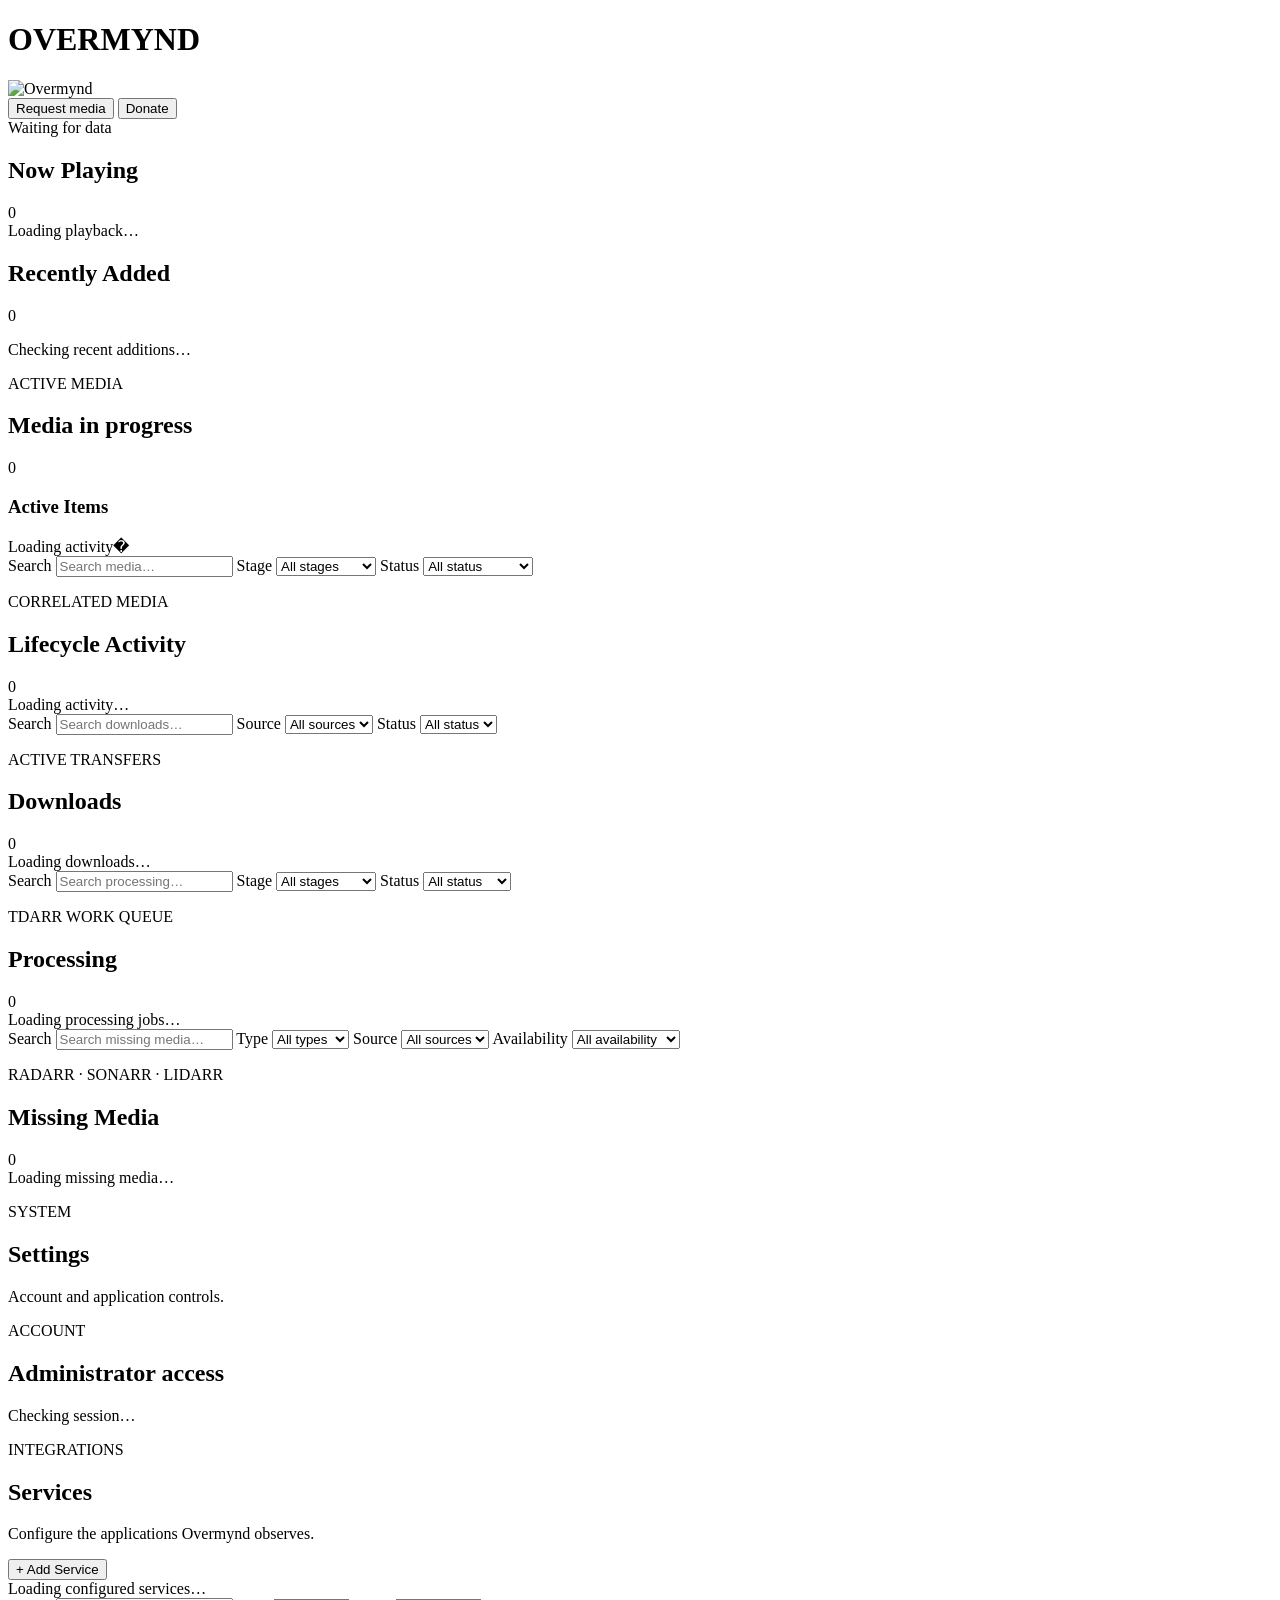
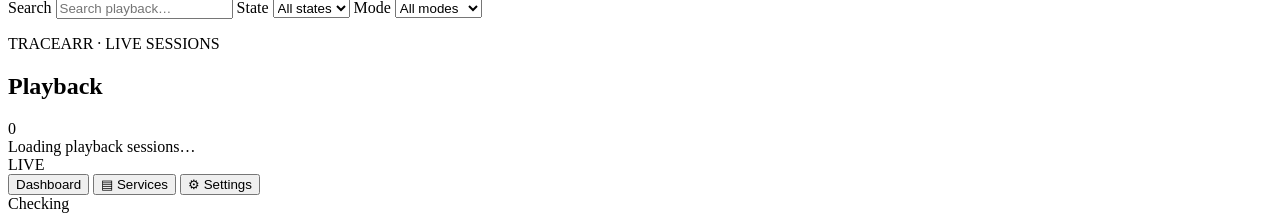
==== web/index.html @ 31358080 "Move live status to the lower-left footer" ====
<!doctype html>
<html lang="en">
<head>
  <meta charset="utf-8">
  <meta name="viewport" content="width=device-width,initial-scale=1">
  <meta name="theme-color" content="#090b10">
  <title>Overmynd</title>
  <link rel="stylesheet" href="/css/app.css">
  <link rel="stylesheet" href="/css/terminal.css">
</head>
<body>
  <div class="app-shell">


    <main class="main">
      <header class="topbar dashboard-topbar" id="pageHeader">
        <div class="topbar-heading">
        <h1 id="pageTitle" hidden>Dashboard</h1></div><div class="dashboard-brand" id="dashboardBrand"><h1>OVERMYND</h1><img src="/overmynd-icon.svg" alt="Overmynd" width="88" height="88"></div>

        <div class="topbar-meta"><nav class="header-actions" aria-label="Media and access"><button id="requestAccessButton" class="service-secondary-button" type="button" hidden>Request access</button><button id="openMediaRequest" type="button" class="service-secondary-button">Request media</button>
          <button id="openDonate" type="button" class="service-secondary-button" popovertarget="donatePopover">Donate</button>
          </nav><div class="header-status"><div id="storageSummary" class="storage-summary" aria-label="Library sizes and remaining storage" hidden></div>
          <span id="lastUpdated">Waiting for data</span>

        </div></div>
      </header>

      <div class="view active" id="dashboardView">


        <section class="dashboard-grid">
          <article class="panel playback-panel">
            <div class="panel-header">
              <div>

                <h2>Now Playing</h2>
              </div>
              <span class="panel-count" id="playbackCount">0</span>
            </div>

            <div class="playback-list" id="playbackList">
              <div class="empty-state">Loading playback…</div>
            </div>
          </article>
          <section class="panel" aria-labelledby="recentlyAddedHeading">
            <div class="panel-header"><h2 id="recentlyAddedHeading">Recently Added</h2><span id="recentlyAddedCount" class="panel-count">0</span></div>
            <p id="recentlyAddedStatus" class="request-message" role="status"></p>
            <div id="recentlyAddedList" class="pipeline-list pipeline-cards"><div class="empty-state">Checking recent additions…</div></div>
          </section>

          <article class="panel pipeline-panel">
            <div class="panel-header">
              <div>
                <p class="panel-kicker">ACTIVE MEDIA</p>
                <h2>Media in progress</h2>
              </div>
              <span class="panel-count" id="pipelineCount">0</span>
            </div>

            <div class="progress-columns" id="progressColumns">
              <section class="series-overview" id="seriesOverview" hidden aria-labelledby="seriesOverviewHeading"><h3 id="seriesOverviewHeading">Series Overview</h3><div id="seriesOverviewList"></div></section>
              <section class="active-items" aria-labelledby="activeItemsHeading"><h3 id="activeItemsHeading">Active Items</h3><div class="pipeline-list pipeline-cards" id="pipelineList"><div class="empty-state">Loading activity�</div></div></section>
            </div>
          </article>







        </section>
      </div>

      <div class="view" id="activityView">
        <section class="activity-toolbar" aria-label="Activity filters">
          <label class="activity-search">
            <span>Search</span>
            <input
              id="activitySearch"
              type="search"
              placeholder="Search media…"
              autocomplete="off"
            >
          </label>

          <label class="activity-filter">
            <span>Stage</span>
            <select id="activityStage">
              <option value="">All stages</option>
              <option value="requested">Requested</option>
              <option value="wanted">Wanted</option>
              <option value="downloading">Downloading</option>
              <option value="downloaded">Downloaded</option>
              <option value="processing">Processing</option>
              <option value="importing">Importing</option>
              <option value="available">Available</option>
              <option value="playing">Playing</option>
            </select>
          </label>

          <label class="activity-filter">
            <span>Status</span>
            <select id="activityProblem">
              <option value="">All status</option>
              <option value="healthy">No problems</option>
              <option value="problem">Has problem</option>
              <option value="missing">Missing</option>
              <option value="stalled">Stalled</option>
              <option value="failed">Failed</option>
              <option value="held">Held</option>
              <option value="import_blocked">Import blocked</option>
            </select>
          </label>
        </section>

        <section class="panel activity-panel">
          <div class="panel-header">
            <div>
              <p class="panel-kicker">CORRELATED MEDIA</p>
              <h2>Lifecycle Activity</h2>
            </div>
            <span class="panel-count" id="activityCount">0</span>
          </div>

          <div class="activity-list" id="activityList">
            <div class="empty-state">Loading activity…</div>
          </div>
        </section>
      </div>

      <div class="view" id="downloadsView">
        <section class="activity-toolbar" aria-label="Download filters">
          <label class="activity-search">
            <span>Search</span>
            <input id="downloadSearch" type="search" placeholder="Search downloads…" autocomplete="off">
          </label>

          <label class="activity-filter">
            <span>Source</span>
            <select id="downloadSource">
              <option value="">All sources</option>
              <option value="radarr">Radarr</option>
              <option value="sonarr">Sonarr</option>
              <option value="lidarr">Lidarr</option>
              <option value="qbittorrent">qBittorrent</option>
              <option value="nzbget">NZBGet</option>
            </select>
          </label>

          <label class="activity-filter">
            <span>Status</span>
            <select id="downloadStatus">
              <option value="">All status</option>
            </select>
          </label>
        </section>

        <section class="panel activity-panel">
          <div class="panel-header">
            <div>
              <p class="panel-kicker">ACTIVE TRANSFERS</p>
              <h2>Downloads</h2>
            </div>
            <span class="panel-count" id="downloadCount">0</span>
          </div>

          <div class="download-errors" id="downloadErrors"></div>

          <div class="activity-list" id="downloadList">
            <div class="empty-state">Loading downloads…</div>
          </div>
        </section>
      </div>
      <div class="view" id="processingView">
        <section class="activity-toolbar" aria-label="Processing filters">
          <label class="activity-search">
            <span>Search</span>
            <input id="processingSearch" type="search" placeholder="Search processing…" autocomplete="off">
          </label>

          <label class="activity-filter">
            <span>Stage</span>
            <select id="processingStage">
              <option value="">All stages</option>
              <option value="health_check">Health check</option>
              <option value="transcode">Transcode</option>
              <option value="held">Held</option>
            </select>
          </label>

          <label class="activity-filter">
            <span>Status</span>
            <select id="processingState">
              <option value="">All status</option>
              <option value="queued">Queued</option>
              <option value="processing">Processing</option>
              <option value="held">Held</option>
              <option value="problem">Problem</option>
            </select>
          </label>
        </section>

        <section class="panel activity-panel">
          <div class="panel-header">
            <div>
              <p class="panel-kicker">TDARR WORK QUEUE</p>
              <h2>Processing</h2>
            </div>
            <span class="panel-count" id="processingCount">0</span>
          </div>

          <div class="download-errors" id="processingErrors"></div>

          <div class="activity-list" id="processingList">
            <div class="empty-state">Loading processing jobs…</div>
          </div>
        </section>
      </div>

      <div class="view" id="missingView">
        <section class="activity-toolbar" aria-label="Missing media filters">
          <label class="activity-search">
            <span>Search</span>
            <input id="missingSearch" type="search" placeholder="Search missing media…" autocomplete="off">
          </label>

          <label class="activity-filter">
            <span>Type</span>
            <select id="missingKind">
              <option value="">All types</option>
              <option value="movie">Movies</option>
              <option value="episode">Episodes</option>
              <option value="album">Albums</option>
            </select>
          </label>

          <label class="activity-filter">
            <span>Source</span>
            <select id="missingSource">
              <option value="">All sources</option>
              <option value="radarr">Radarr</option>
              <option value="sonarr">Sonarr</option>
              <option value="lidarr">Lidarr</option>
            </select>
          </label>

          <label class="activity-filter">
            <span>Availability</span>
            <select id="missingAvailability">
              <option value="">All availability</option>
              <option value="available">Available now</option>
              <option value="upcoming">Upcoming</option>
              <option value="unknown">Unknown date</option>
            </select>
          </label>
        </section>

        <section class="panel activity-panel">
          <div class="panel-header">
            <div>
              <p class="panel-kicker">RADARR · SONARR · LIDARR</p>
              <h2>Missing Media</h2>
            </div>
            <span class="panel-count" id="missingViewCount">0</span>
          </div>

          <div class="download-errors" id="missingErrors"></div>

          <div class="activity-list" id="missingList">
            <div class="empty-state">Loading missing media…</div>
          </div>
        </section>
      </div>

      <div class="view" id="settingsView">
        <section class="services-heading">
          <div>
            <p class="panel-kicker">SYSTEM</p>
            <h2>Settings</h2>
            <p class="services-description">Account and application controls.</p>
          </div>
        </section>

        <section class="panel settings-panel">
          <div class="panel-header">
            <div>
              <p class="panel-kicker">ACCOUNT</p>
              <h2>Administrator access</h2>
            </div>
          </div>
          <div class="settings-content">
            <p class="settings-user" id="settingsUsername">Checking session…</p>
            <button class="service-secondary-button" id="logoutButton" type="button" hidden>Log Out</button>
          </div>
          <form id="authForm" class="auth-form" hidden>
            <label class="service-form-field"><span>Username</span><input id="authUsername" autocomplete="username" required minlength="3" maxlength="64"></label>
            <label class="service-form-field"><span>Password</span><input id="authPassword" type="password" autocomplete="current-password" required maxlength="1024"></label>
            <p class="service-field-help">First-time setup requires a password of at least 12 characters.</p>
            <button id="authSubmit" class="service-primary-button" type="submit">Sign in</button>
          </form>
          <p id="authMessage" class="auth-message" role="status" aria-live="polite"></p>
        </section>
        <section class="panel settings-panel request-settings" id="requestSettingsPanel" hidden>
          <div class="panel-header"><div><h2>Public media requests</h2></div></div>
          <form id="requestSettingsForm" class="auth-form">
            <label class="service-enabled-field"><input type="checkbox" id="requestsEnabled"><span>Allow requests without signing in</span></label>
            <label class="service-form-field"><span>Seerr integration</span><select id="requestServiceID" required></select></label>
            <label class="service-form-field"><span>Seerr user ID</span><input id="requestUserID" type="number" min="1" step="1" required></label>
            <p class="service-field-help">Use the numeric ID from the chosen user's Seerr profile URL. Every public request uses this account. Manage its request permissions, quotas, and automatic approval in Seerr.</p>
            <button class="service-primary-button" id="requestSettingsSave" type="submit">Save request settings</button>
            <p id="requestSettingsMessage" role="status" aria-live="polite"></p>
          </form>
        </section>
        <section class="panel settings-panel" id="accessAdminPanel" hidden>
          <div class="panel-header"><h2>Server access requests</h2></div>
          <div class="access-admin-content">
            <p>Approve new Emby users here. Requests never create an account until you approve them.</p>
            <details><summary>Access and email settings</summary>
              <p>Create a disabled, non-administrator template user in Emby with the library permissions new users should inherit. Copy its user ID from the Emby user page URL. Keep that template disabled.</p>
              <form id="accessSettingsForm" class="access-settings-grid">
                <label class="service-enabled-field"><input name="enabled" type="checkbox"><span>Enable public access requests</span></label>
<label class="service-form-field"><span>Public Overmynd URL</span><input name="public_url" type="url" placeholder="https://overmynd.example.com" autocomplete="off"></label>
<label class="service-form-field"><span>Emby server URL</span><input name="emby_url" type="url" placeholder="http://server:8096" autocomplete="off"></label>
<label class="service-form-field"><span>Emby API key</span><input name="emby_key" type="password" placeholder="Leave blank to keep saved key" autocomplete="off"></label>
<label class="service-form-field"><span>Disabled template user ID</span><input name="template_id" type="text" placeholder="Emby user ID" autocomplete="off"></label>
<label class="service-form-field"><span>SMTP hostname</span><input name="smtp_host" type="text" placeholder="From your email provider" autocomplete="off"></label>
<label class="service-form-field"><span>SMTP port</span><input name="smtp_port" type="number" placeholder="465" autocomplete="off" min="1" max="65535"></label>
<label class="service-form-field"><span>SMTP mailbox login</span><input name="smtp_user" type="text" placeholder="Mailbox username" autocomplete="off"></label>
<label class="service-form-field"><span>SMTP mailbox password</span><input name="smtp_password" type="password" placeholder="Leave blank to keep saved password" autocomplete="off"></label>
<label class="service-form-field"><span>Sender email / alias</span><input name="from" type="email" placeholder="" autocomplete="off"></label>
<label class="service-form-field"><span>Administrator notification email</span><input name="admin_email" type="email" placeholder="" autocomplete="off"></label>
                <label class="service-form-field"><span>SMTP encryption</span><select name="smtp_security"><option value="tls">TLS (usually port 465)</option><option value="starttls">STARTTLS (usually port 587)</option></select></label>
                <p class="service-field-help">Use the SMTP settings supplied by your provider. An alias can be the sender; use its authorized mailbox login. Public Overmynd URL must use HTTPS for password setup links.</p>
                <div class="access-actions"><button type="submit" class="service-primary-button">Save access settings</button><button id="accessTestEmail" type="button" class="service-secondary-button">Send test email</button></div>
              </form>
            </details>
            <p id="accessAdminMessage" role="status"></p>
            <div class="access-actions"><h3>Approval queue</h3><button id="accessRefresh" type="button" class="service-secondary-button">Refresh requests</button></div>
            <div id="accessQueue"></div>
          </div>
        </section>
      </div>

      <div class="view" id="servicesView">
        <section class="services-heading">
          <div>
            <p class="panel-kicker">INTEGRATIONS</p>
            <h2>Services</h2>
            <p class="services-description">Configure the applications Overmynd observes.</p>
          </div>

          <button class="service-primary-button" id="addServiceButton" type="button">
            + Add Service
          </button>
        </section>

          <article class="panel health-panel" id="serviceHealthPanel" hidden>
            <div class="panel-header">
              <div>
                <p class="panel-kicker">SYSTEM</p>
                <h2>Service Health</h2>
              </div>
              <span class="health-summary" id="serviceHealthSummary">Checking</span>
            </div>

            <div class="service-list" id="serviceList">
              <div class="empty-state">Loading services…</div>
            </div>
          </article>

        <div class="service-management-message" id="serviceManagementMessage"></div>

        <section class="service-management-grid" id="serviceManagementList">
          <div class="panel empty-state">Loading configured services…</div>
        </section>

        <section class="panel service-editor" id="serviceEditor" hidden>
          <div class="panel-header">
            <div>
              <p class="panel-kicker" id="serviceEditorKicker">CONFIGURATION</p>
              <h2 id="serviceEditorTitle">Add Service</h2>
            </div>
            <button class="service-close-button" id="serviceEditorClose" type="button" aria-label="Close service editor">×</button>
          </div>

          <form id="serviceForm">
            <input id="serviceID" type="hidden">

            <div class="service-form-grid">
              <label class="service-form-field">
                <span>Type</span>
                <select id="serviceType" required>
                  <option value="">Select service…</option>
                  <option value="radarr">Radarr</option>
                  <option value="sonarr">Sonarr</option>
                  <option value="lidarr">Lidarr</option>
                  <option value="seerr">Seerr</option>
                  <option value="tdarr">Tdarr</option>
                  <option value="qbittorrent">qBittorrent</option>
                  <option value="nzbget">NZBGet</option>
                  <option value="tracearr">Tracearr</option>
                </select>
              </label>

              <label class="service-form-field">
                <span>Name</span>
                <input id="serviceName" type="text" required placeholder="Service name">
              </label>

              <label class="service-form-field service-form-wide">
                <span>Base URL</span>
                <input id="serviceBaseURL" type="url" required placeholder="http://192.168.1.10:7878" autocomplete="off">
              </label>

              <label class="service-enabled-field">
                <input id="serviceEnabled" type="checkbox" checked>
                <span>Enabled</span>
              </label>
            </div>

            <div class="service-credential-section" id="serviceCredentialSection">
              <div id="serviceAPIKeyFields">
                <label class="service-form-field">
                  <span>API Key / Token</span>
                  <input id="serviceCredential" type="password" autocomplete="new-password">
                </label>
                <p class="service-field-help" id="serviceCredentialHelp"></p>
              </div>

              <div class="service-login-fields" id="serviceLoginFields" hidden>
                <label class="service-form-field">
                  <span>Username</span>
                  <input id="serviceUsername" type="text" autocomplete="off">
                </label>
                <label class="service-form-field">
                  <span>Password</span>
                  <input id="servicePassword" type="password" autocomplete="new-password">
                </label>
                <p class="service-field-help service-form-wide" id="serviceLoginHelp"></p>
              </div>
            </div>

            <div class="service-form-actions">
              <button class="service-secondary-button" id="serviceCancelButton" type="button">Cancel</button>
              <button class="service-primary-button" id="serviceSaveButton" type="submit">Save Service</button>
            </div>
          </form>
        </section>
      </div>

      <div class="view" id="playbackView">
        <section class="activity-toolbar" aria-label="Playback filters">
          <label class="activity-search">
            <span>Search</span>
            <input id="playbackSearch" type="search" placeholder="Search playback…" autocomplete="off">
          </label>

          <label class="activity-filter">
            <span>State</span>
            <select id="playbackState">
              <option value="">All states</option>
              <option value="playing">Playing</option>
              <option value="paused">Paused</option>
            </select>
          </label>

          <label class="activity-filter">
            <span>Mode</span>
            <select id="playbackMode">
              <option value="">All modes</option>
              <option value="direct">Direct Play</option>
              <option value="transcode">Transcode</option>
            </select>
          </label>
        </section>

        <section class="panel activity-panel">
          <div class="panel-header">
            <div>
              <p class="panel-kicker">TRACEARR · LIVE SESSIONS</p>
              <h2>Playback</h2>
            </div>
            <span class="panel-count" id="playbackViewCount">0</span>
          </div>

          <div class="download-errors" id="playbackErrors"></div>

          <div class="playback-view-list" id="playbackViewList">
            <div class="empty-state">Loading playback sessions…</div>
          </div>
        </section>
      </div>

      <footer class="dashboard-footer">          <span class="live-indicator">
            <span class="status-dot"></span>
            LIVE
          </span><nav aria-label="Dashboard and administration">
        <button class="nav-item active" type="button" data-view="dashboard">Dashboard</button>
        <button class="nav-item" type="button" data-view="services"><span aria-hidden="true">&#9636;</span> Services</button>
        <button class="nav-item" type="button" data-view="settings"><span aria-hidden="true">&#9881;</span> Settings</button>
      </nav><span><span class="status-dot" id="sidebarHealthDot"></span> <span id="sidebarHealth">Checking</span></span></footer>
    </main>
  </div>

  <dialog id="mediaRequestDialog" class="request-dialog" aria-labelledby="requestConfirmTitle">
    <h2 id="requestConfirmTitle">Request media</h2>
    <p id="requestConfirmDescription"></p>
    <label id="requestSeasonsLabel" class="service-enabled-field" hidden><input id="requestAllSeasons" type="checkbox"><span>Request all seasons</span></label>
    <p>Seerr will apply the configured request user's approval rules.</p>
    <div class="request-dialog-actions"><button id="requestCancel" class="service-secondary-button" type="button">Cancel</button><button id="requestConfirm" class="service-primary-button" type="button">Send request</button></div>
    <p id="requestConfirmMessage" role="status" aria-live="polite"></p>
  </dialog>
  <dialog id="searchResultsPanel" aria-labelledby="searchResultsHeading"><header><h2 id="searchResultsHeading">Request media</h2><button type="button" id="closeSearchResults" class="service-secondary-button">Close</button></header>          <section class="panel request-panel" aria-labelledby="requestHeading">
            <div class="panel-header"><div><h2 id="requestHeading">Request something to watch</h2></div></div>
            <form id="mediaSearchForm" class="media-search-form">
              <label class="service-form-field"><span>Movie or TV show</span><input id="mediaSearchQuery" type="search" placeholder="Search movies and TV shows…" minlength="2" maxlength="200" required></label>
              <button id="mediaSearchButton" class="service-primary-button" type="submit" disabled>Search</button>
              <button id="mediaSearchClear" class="service-secondary-button" type="button" hidden>Clear</button>
            </form>
            <p id="mediaRequestMessage" class="request-message" role="status" aria-live="polite">Checking request availability…</p>

          </section><div id="mediaSearchResults" class="media-search-results"></div></dialog>
<dialog id="cardDetailsDialog" class="request-dialog card-details-dialog" aria-labelledby="cardDetailsTitle">
    <header><h2 id="cardDetailsTitle">Details</h2><button id="closeCardDetails" type="button" class="service-secondary-button">Close</button></header>
    <div id="cardDetailsContent"></div>
  </dialog>
<div id="donatePopover" popover="auto" aria-labelledby="donateHeading">
    <h2 id="donateHeading">Support XIVIX</h2>
    <p>Thank you for your support.</p>
    <a href="https://paypal.me/z354prance" target="_blank" rel="noopener noreferrer">PayPal <span aria-hidden="true">&#8599;</span></a>
    <a href="https://cash.app/$PayLuffie" target="_blank" rel="noopener noreferrer">Cash App <span aria-hidden="true">&#8599;</span></a>
  </div>
<dialog id="accessRequestDialog" class="request-dialog access-dialog" aria-labelledby="accessRequestTitle">
    <header><h2 id="accessRequestTitle">Request server access</h2><button type="button" class="service-secondary-button" data-close-access>Close</button></header>
    <p>First, <a href="https://emby.media/connect.html" target="_blank" rel="noopener noreferrer">create and verify your Emby Connect account</a>, or use one you already have. Return here with its username. We never ask for your Connect password.</p>
    <form id="accessRequestForm">
      <label class="service-form-field"><span>Your name</span><input name="name" autocomplete="name" required maxlength="100"></label>
      <label class="service-form-field"><span>Email for updates</span><input name="email" type="email" autocomplete="email" required maxlength="254"></label>
      <label class="service-form-field"><span>Preferred server username</span><input name="username" autocomplete="off" required minlength="3" maxlength="64" pattern="[a-zA-Z0-9][a-zA-Z0-9_.\-]{2,63}" title="3-64 letters, numbers, dots, underscores, or dashes"></label>
      <label class="service-form-field"><span>Emby Connect username</span><input name="connect_username" autocomplete="off" required maxlength="100"></label>
      <p class="service-field-help">Your request is held for approval. If approved, we will email a link to finish setting up your server account.</p>
      <button class="service-primary-button" type="submit">Submit for approval</button>
    </form>
    <p id="accessRequestMessage" role="status"></p>
  </dialog>
  <dialog id="accessSetupDialog" class="request-dialog access-dialog" aria-labelledby="accessSetupTitle">
    <header><h2 id="accessSetupTitle">Finish your Emby setup</h2><button type="button" class="service-secondary-button" data-close-access>Close</button></header>
    <p>Confirm any Emby Connect linking email first. Choose a separate password for your local server account below.</p>
    <form id="accessSetupForm">
      <label class="service-form-field"><span>New server password</span><input name="password" type="password" autocomplete="new-password" required minlength="12" maxlength="256"></label>
      <label class="service-form-field"><span>Confirm password</span><input name="confirm" type="password" autocomplete="new-password" required minlength="12" maxlength="256"></label>
      <button class="service-primary-button" type="submit">Finish setup</button>
    </form>
    <p id="accessSetupMessage" role="status"></p>
  </dialog>
<script src="/js/app.js"></script>
<script src="/js/access.js"></script>
<script src="/js/storage.js"></script>

</body>
</html>
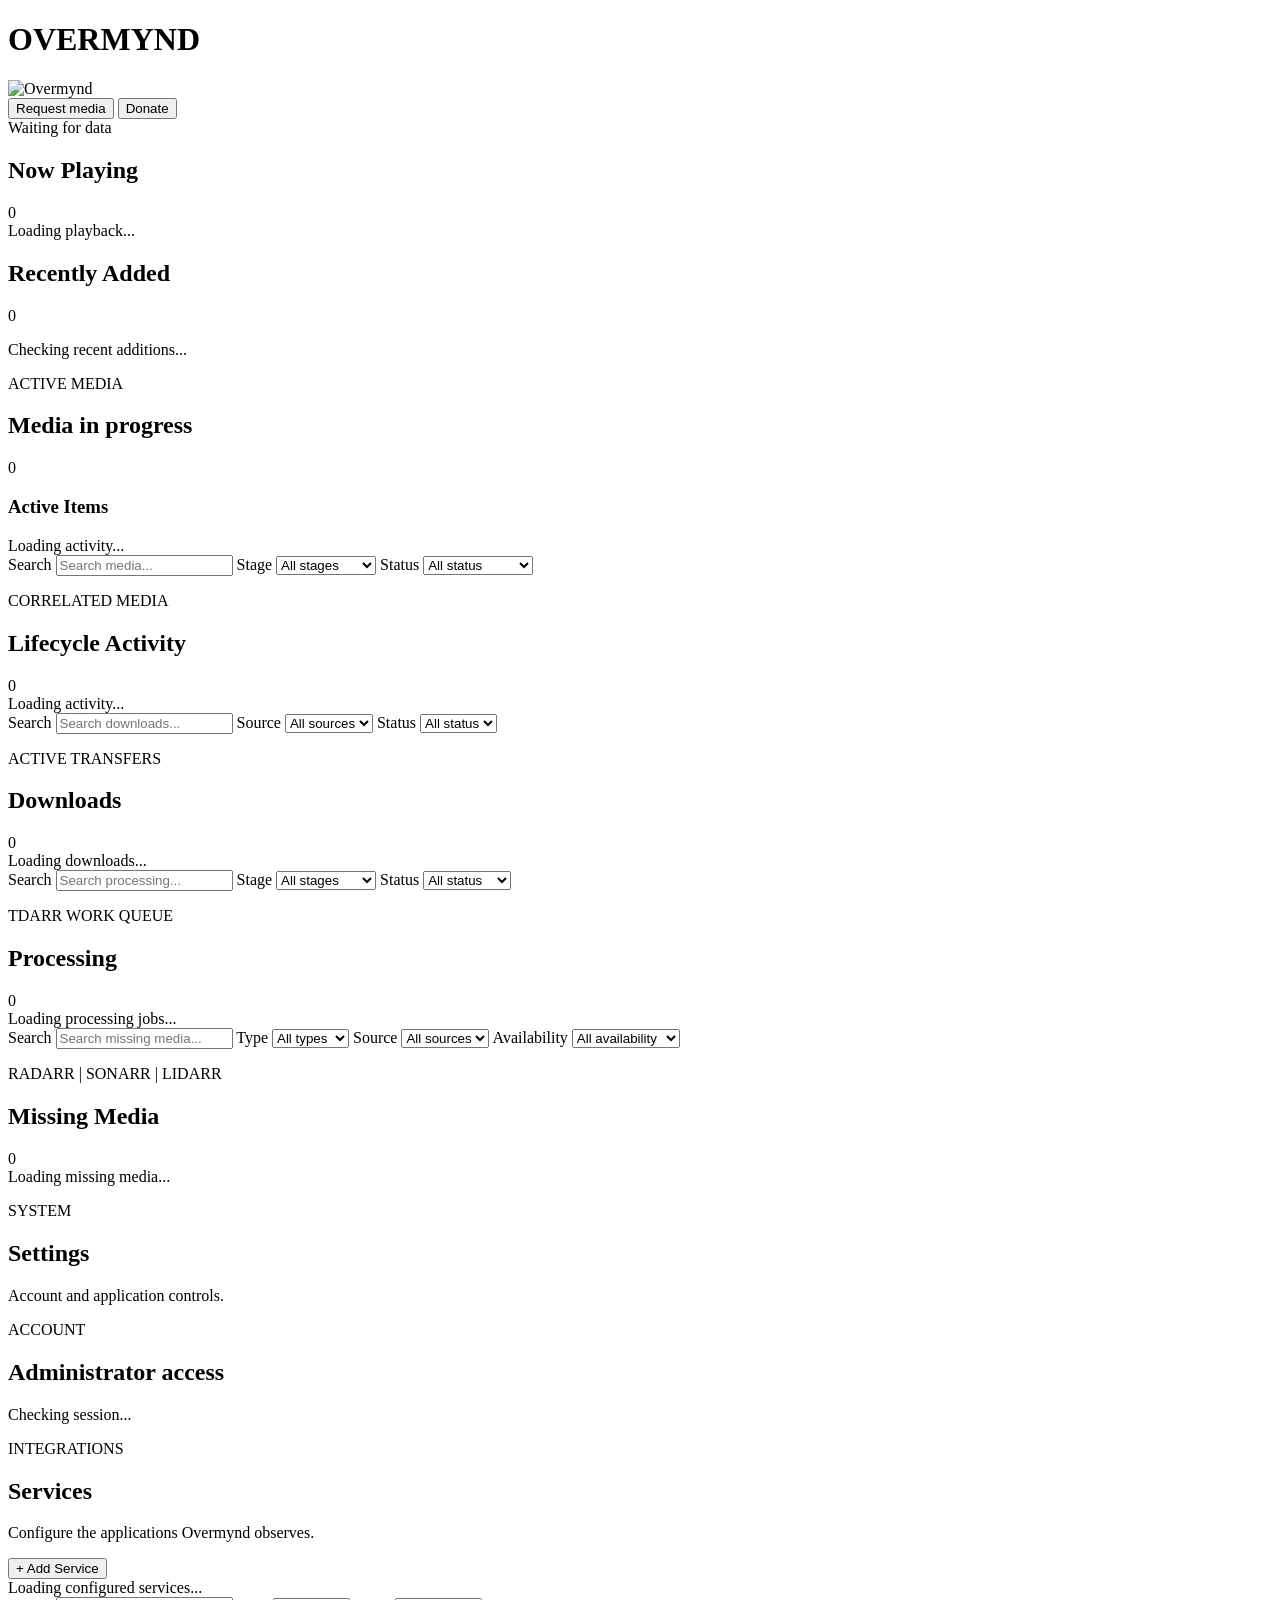
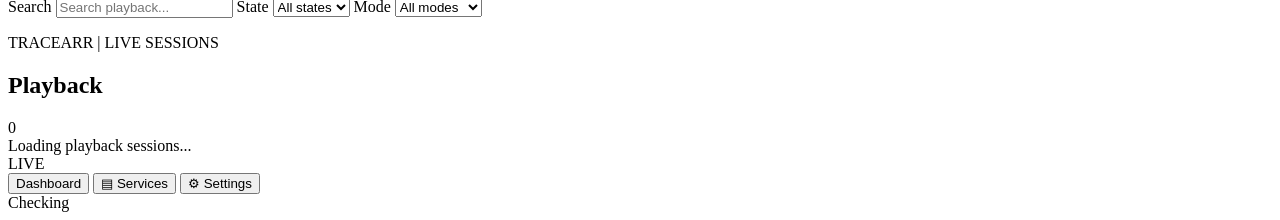
==== commit 69477613: "Fix mixed web encodings and enforce UTF-8 in CI" ====
--- a/web/index.html
+++ b/web/index.html
@@ -17,9 +17,9 @@
         <div class="topbar-heading">
         <h1 id="pageTitle" hidden>Dashboard</h1></div><div class="dashboard-brand" id="dashboardBrand"><h1>OVERMYND</h1><img src="/overmynd-icon.svg" alt="Overmynd" width="88" height="88"></div>
 
-        <div class="topbar-meta"><nav class="header-actions" aria-label="Media and access"><button id="requestAccessButton" class="service-secondary-button" type="button" hidden>Request access</button><button id="openMediaRequest" type="button" class="service-secondary-button">Request media</button>
+        <div class="topbar-meta"><nav class="header-actions" aria-label="Media and access"><button id="openMediaRequest" type="button" class="service-secondary-button">Request media</button>
           <button id="openDonate" type="button" class="service-secondary-button" popovertarget="donatePopover">Donate</button>
-          </nav><div class="header-status"><div id="storageSummary" class="storage-summary" aria-label="Library sizes and remaining storage" hidden></div>
+          </nav><div class="header-status"><div id="storageSummary" class="storage-summary" aria-label="Library sizes and remaining storage" hidden></div><button id="requestAccessButton" class="service-secondary-button" type="button" hidden>need access?</button>
           <span id="lastUpdated">Waiting for data</span>
 
         </div></div>
@@ -39,13 +39,13 @@
             </div>
 
             <div class="playback-list" id="playbackList">
-              <div class="empty-state">Loading playback…</div>
+              <div class="empty-state">Loading playback...</div>
             </div>
           </article>
           <section class="panel" aria-labelledby="recentlyAddedHeading">
             <div class="panel-header"><h2 id="recentlyAddedHeading">Recently Added</h2><span id="recentlyAddedCount" class="panel-count">0</span></div>
             <p id="recentlyAddedStatus" class="request-message" role="status"></p>
-            <div id="recentlyAddedList" class="pipeline-list pipeline-cards"><div class="empty-state">Checking recent additions…</div></div>
+            <div id="recentlyAddedList" class="pipeline-list pipeline-cards"><div class="empty-state">Checking recent additions...</div></div>
           </section>
 
           <article class="panel pipeline-panel">
@@ -59,7 +59,7 @@
 
             <div class="progress-columns" id="progressColumns">
               <section class="series-overview" id="seriesOverview" hidden aria-labelledby="seriesOverviewHeading"><h3 id="seriesOverviewHeading">Series Overview</h3><div id="seriesOverviewList"></div></section>
-              <section class="active-items" aria-labelledby="activeItemsHeading"><h3 id="activeItemsHeading">Active Items</h3><div class="pipeline-list pipeline-cards" id="pipelineList"><div class="empty-state">Loading activity�</div></div></section>
+              <section class="active-items" aria-labelledby="activeItemsHeading"><h3 id="activeItemsHeading">Active Items</h3><div class="pipeline-list pipeline-cards" id="pipelineList"><div class="empty-state">Loading activity...</div></div></section>
             </div>
           </article>
 
@@ -79,7 +79,7 @@
             <input
               id="activitySearch"
               type="search"
-              placeholder="Search media…"
+              placeholder="Search media..."
               autocomplete="off"
             >
           </label>
@@ -124,7 +124,7 @@
           </div>
 
           <div class="activity-list" id="activityList">
-            <div class="empty-state">Loading activity…</div>
+            <div class="empty-state">Loading activity...</div>
           </div>
         </section>
       </div>
@@ -133,7 +133,7 @@
         <section class="activity-toolbar" aria-label="Download filters">
           <label class="activity-search">
             <span>Search</span>
-            <input id="downloadSearch" type="search" placeholder="Search downloads…" autocomplete="off">
+            <input id="downloadSearch" type="search" placeholder="Search downloads..." autocomplete="off">
           </label>
 
           <label class="activity-filter">
@@ -168,7 +168,7 @@
           <div class="download-errors" id="downloadErrors"></div>
 
           <div class="activity-list" id="downloadList">
-            <div class="empty-state">Loading downloads…</div>
+            <div class="empty-state">Loading downloads...</div>
           </div>
         </section>
       </div>
@@ -176,7 +176,7 @@
         <section class="activity-toolbar" aria-label="Processing filters">
           <label class="activity-search">
             <span>Search</span>
-            <input id="processingSearch" type="search" placeholder="Search processing…" autocomplete="off">
+            <input id="processingSearch" type="search" placeholder="Search processing..." autocomplete="off">
           </label>
 
           <label class="activity-filter">
@@ -213,7 +213,7 @@
           <div class="download-errors" id="processingErrors"></div>
 
           <div class="activity-list" id="processingList">
-            <div class="empty-state">Loading processing jobs…</div>
+            <div class="empty-state">Loading processing jobs...</div>
           </div>
         </section>
       </div>
@@ -222,7 +222,7 @@
         <section class="activity-toolbar" aria-label="Missing media filters">
           <label class="activity-search">
             <span>Search</span>
-            <input id="missingSearch" type="search" placeholder="Search missing media…" autocomplete="off">
+            <input id="missingSearch" type="search" placeholder="Search missing media..." autocomplete="off">
           </label>
 
           <label class="activity-filter">
@@ -259,7 +259,7 @@
         <section class="panel activity-panel">
           <div class="panel-header">
             <div>
-              <p class="panel-kicker">RADARR · SONARR · LIDARR</p>
+              <p class="panel-kicker">RADARR | SONARR | LIDARR</p>
               <h2>Missing Media</h2>
             </div>
             <span class="panel-count" id="missingViewCount">0</span>
@@ -268,7 +268,7 @@
           <div class="download-errors" id="missingErrors"></div>
 
           <div class="activity-list" id="missingList">
-            <div class="empty-state">Loading missing media…</div>
+            <div class="empty-state">Loading missing media...</div>
           </div>
         </section>
       </div>
@@ -290,7 +290,7 @@
             </div>
           </div>
           <div class="settings-content">
-            <p class="settings-user" id="settingsUsername">Checking session…</p>
+            <p class="settings-user" id="settingsUsername">Checking session...</p>
             <button class="service-secondary-button" id="logoutButton" type="button" hidden>Log Out</button>
           </div>
           <form id="authForm" class="auth-form" hidden>
@@ -365,14 +365,14 @@
             </div>
 
             <div class="service-list" id="serviceList">
-              <div class="empty-state">Loading services…</div>
+              <div class="empty-state">Loading services...</div>
             </div>
           </article>
 
         <div class="service-management-message" id="serviceManagementMessage"></div>
 
         <section class="service-management-grid" id="serviceManagementList">
-          <div class="panel empty-state">Loading configured services…</div>
+          <div class="panel empty-state">Loading configured services...</div>
         </section>
 
         <section class="panel service-editor" id="serviceEditor" hidden>
@@ -391,7 +391,7 @@
               <label class="service-form-field">
                 <span>Type</span>
                 <select id="serviceType" required>
-                  <option value="">Select service…</option>
+                  <option value="">Select service...</option>
                   <option value="radarr">Radarr</option>
                   <option value="sonarr">Sonarr</option>
                   <option value="lidarr">Lidarr</option>
@@ -453,7 +453,7 @@
         <section class="activity-toolbar" aria-label="Playback filters">
           <label class="activity-search">
             <span>Search</span>
-            <input id="playbackSearch" type="search" placeholder="Search playback…" autocomplete="off">
+            <input id="playbackSearch" type="search" placeholder="Search playback..." autocomplete="off">
           </label>
 
           <label class="activity-filter">
@@ -478,7 +478,7 @@
         <section class="panel activity-panel">
           <div class="panel-header">
             <div>
-              <p class="panel-kicker">TRACEARR · LIVE SESSIONS</p>
+              <p class="panel-kicker">TRACEARR | LIVE SESSIONS</p>
               <h2>Playback</h2>
             </div>
             <span class="panel-count" id="playbackViewCount">0</span>
@@ -487,7 +487,7 @@
           <div class="download-errors" id="playbackErrors"></div>
 
           <div class="playback-view-list" id="playbackViewList">
-            <div class="empty-state">Loading playback sessions…</div>
+            <div class="empty-state">Loading playback sessions...</div>
           </div>
         </section>
       </div>
@@ -514,11 +514,11 @@
   <dialog id="searchResultsPanel" aria-labelledby="searchResultsHeading"><header><h2 id="searchResultsHeading">Request media</h2><button type="button" id="closeSearchResults" class="service-secondary-button">Close</button></header>          <section class="panel request-panel" aria-labelledby="requestHeading">
             <div class="panel-header"><div><h2 id="requestHeading">Request something to watch</h2></div></div>
             <form id="mediaSearchForm" class="media-search-form">
-              <label class="service-form-field"><span>Movie or TV show</span><input id="mediaSearchQuery" type="search" placeholder="Search movies and TV shows…" minlength="2" maxlength="200" required></label>
+              <label class="service-form-field"><span>Movie or TV show</span><input id="mediaSearchQuery" type="search" placeholder="Search movies and TV shows..." minlength="2" maxlength="200" required></label>
               <button id="mediaSearchButton" class="service-primary-button" type="submit" disabled>Search</button>
               <button id="mediaSearchClear" class="service-secondary-button" type="button" hidden>Clear</button>
             </form>
-            <p id="mediaRequestMessage" class="request-message" role="status" aria-live="polite">Checking request availability…</p>
+            <p id="mediaRequestMessage" class="request-message" role="status" aria-live="polite">Checking request availability...</p>
 
           </section><div id="mediaSearchResults" class="media-search-results"></div></dialog>
 <dialog id="cardDetailsDialog" class="request-dialog card-details-dialog" aria-labelledby="cardDetailsTitle">
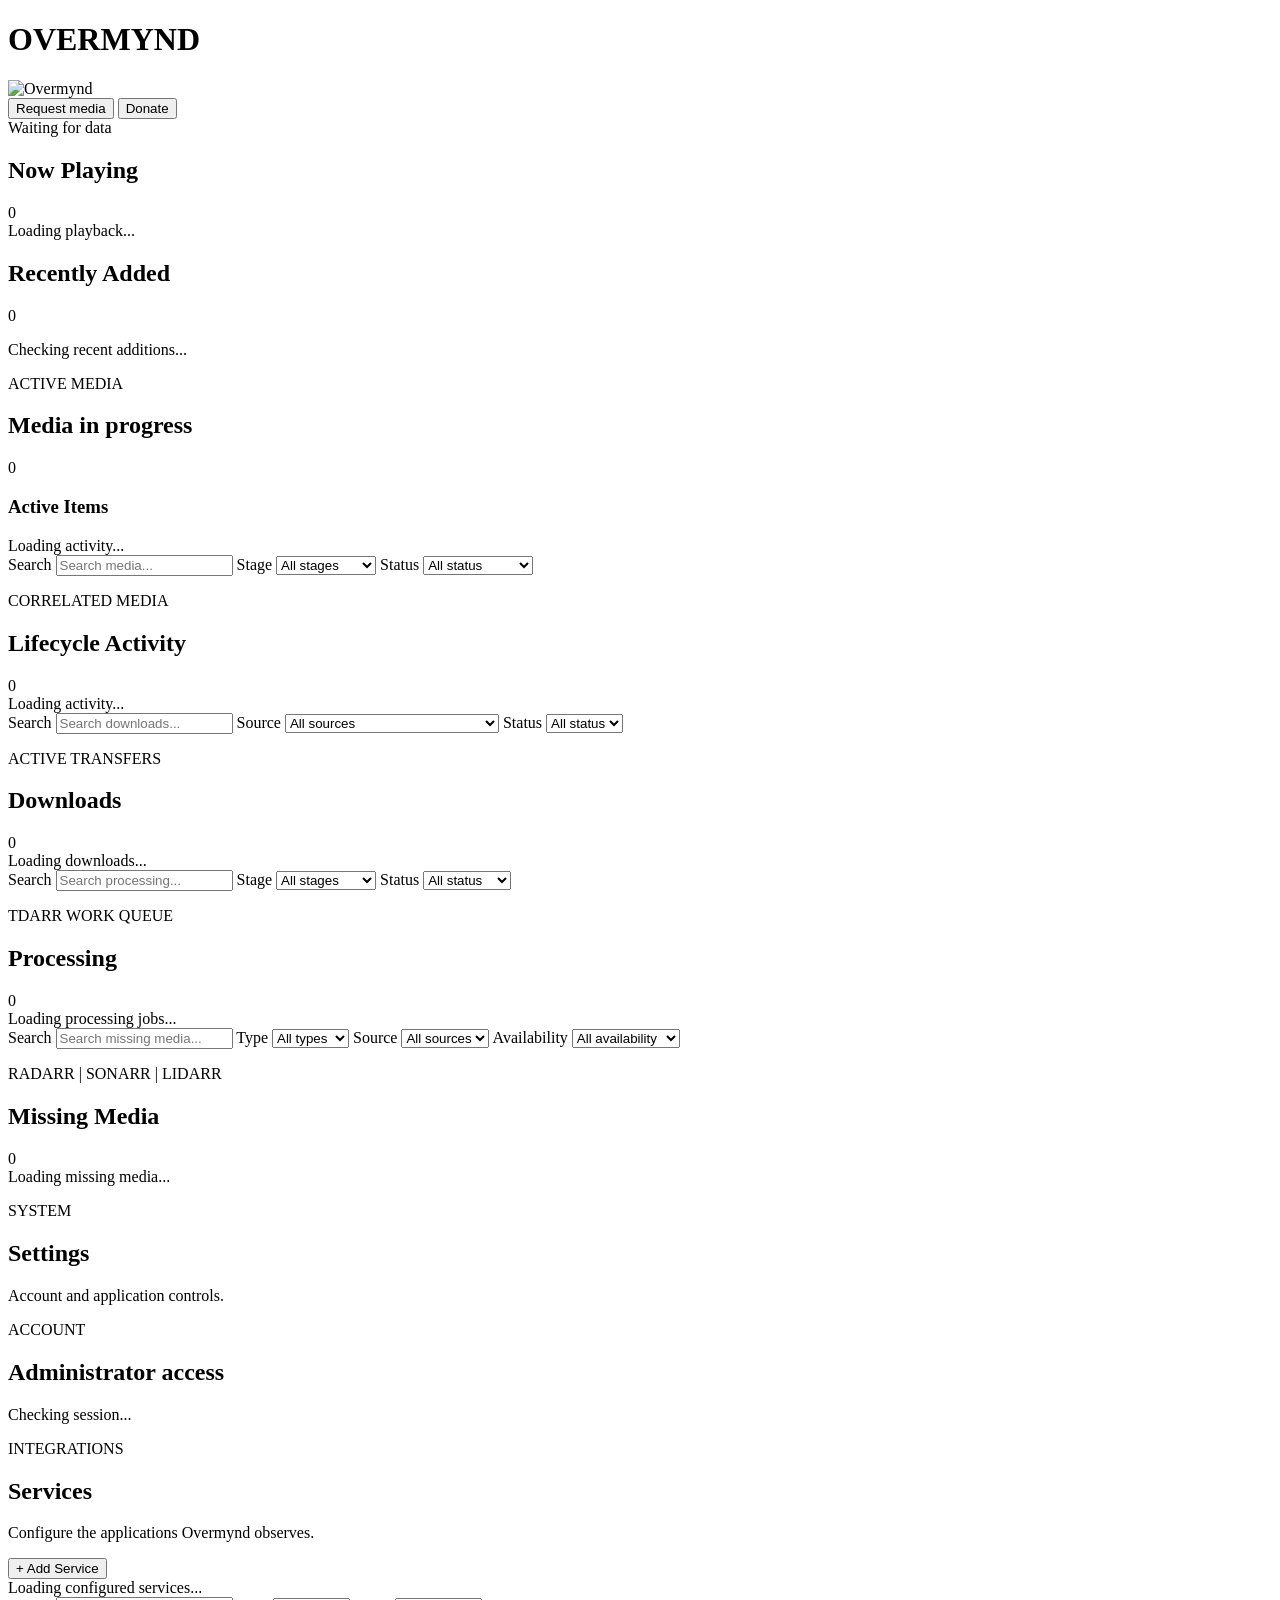
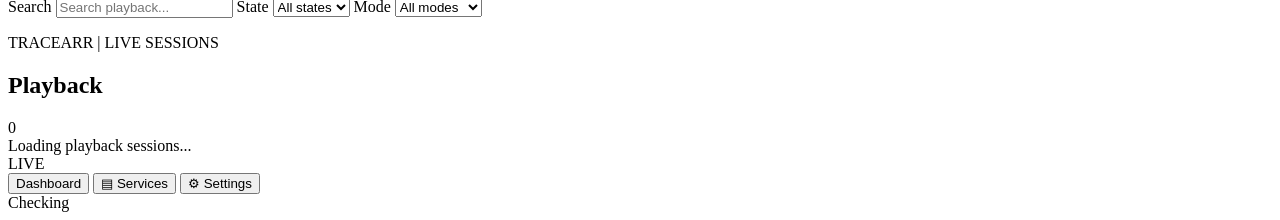
==== commit 905e59b5: "Support both TorBoxarr Usenet and torrent transfer interfaces" ====
--- a/web/index.html
+++ b/web/index.html
@@ -18,6 +18,7 @@
         <h1 id="pageTitle" hidden>Dashboard</h1></div><div class="dashboard-brand" id="dashboardBrand"><h1>OVERMYND</h1><img src="/overmynd-icon.svg" alt="Overmynd" width="88" height="88"></div>
 
         <div class="topbar-meta"><nav class="header-actions" aria-label="Media and access"><button id="openMediaRequest" type="button" class="service-secondary-button">Request media</button>
+          <button id="pendingApprovals" type="button" class="service-secondary-button" popovertarget="approvalPopover" hidden></button>
           <button id="openDonate" type="button" class="service-secondary-button" popovertarget="donatePopover">Donate</button>
           </nav><div class="header-status"><div id="storageSummary" class="storage-summary" aria-label="Library sizes and remaining storage" hidden></div><button id="requestAccessButton" class="service-secondary-button" type="button" hidden>need access?</button>
           <span id="lastUpdated">Waiting for data</span>
@@ -145,6 +146,8 @@
               <option value="lidarr">Lidarr</option>
               <option value="qbittorrent">qBittorrent</option>
               <option value="nzbget">NZBGet</option>
+                  <option value="torboxarr">TorBoxarr - Usenet (SABnzbd)</option>
+                  <option value="torboxarr_torrent">TorBoxarr - Torrents (qBittorrent)</option>
             </select>
           </label>
 
@@ -399,6 +402,8 @@
                   <option value="tdarr">Tdarr</option>
                   <option value="qbittorrent">qBittorrent</option>
                   <option value="nzbget">NZBGet</option>
+                  <option value="torboxarr">TorBoxarr - Usenet (SABnzbd)</option>
+                  <option value="torboxarr_torrent">TorBoxarr - Torrents (qBittorrent)</option>
                   <option value="tracearr">Tracearr</option>
                 </select>
               </label>
@@ -422,7 +427,7 @@
             <div class="service-credential-section" id="serviceCredentialSection">
               <div id="serviceAPIKeyFields">
                 <label class="service-form-field">
-                  <span>API Key / Token</span>
+                  <span id="serviceCredentialLabel">API Key / Token</span>
                   <input id="serviceCredential" type="password" autocomplete="new-password">
                 </label>
                 <p class="service-field-help" id="serviceCredentialHelp"></p>
@@ -554,6 +559,8 @@
     </form>
     <p id="accessSetupMessage" role="status"></p>
   </dialog>
+<section id="approvalPopover" popover="auto" aria-label="Seerr pending approvals"><header><strong>Awaiting approval</strong><button type="button" popovertarget="approvalPopover" popovertargetaction="hide">[ close ]</button></header><p>Pending media requests. Sign in as admin to approve or deny.</p><ul id="approvalList"></ul></section><span id="approvalStatus" class="approval-announcement" role="status"></span>
+<script src="/js/approvals.js"></script>
 <script src="/js/app.js"></script>
 <script src="/js/access.js"></script>
 <script src="/js/storage.js"></script>
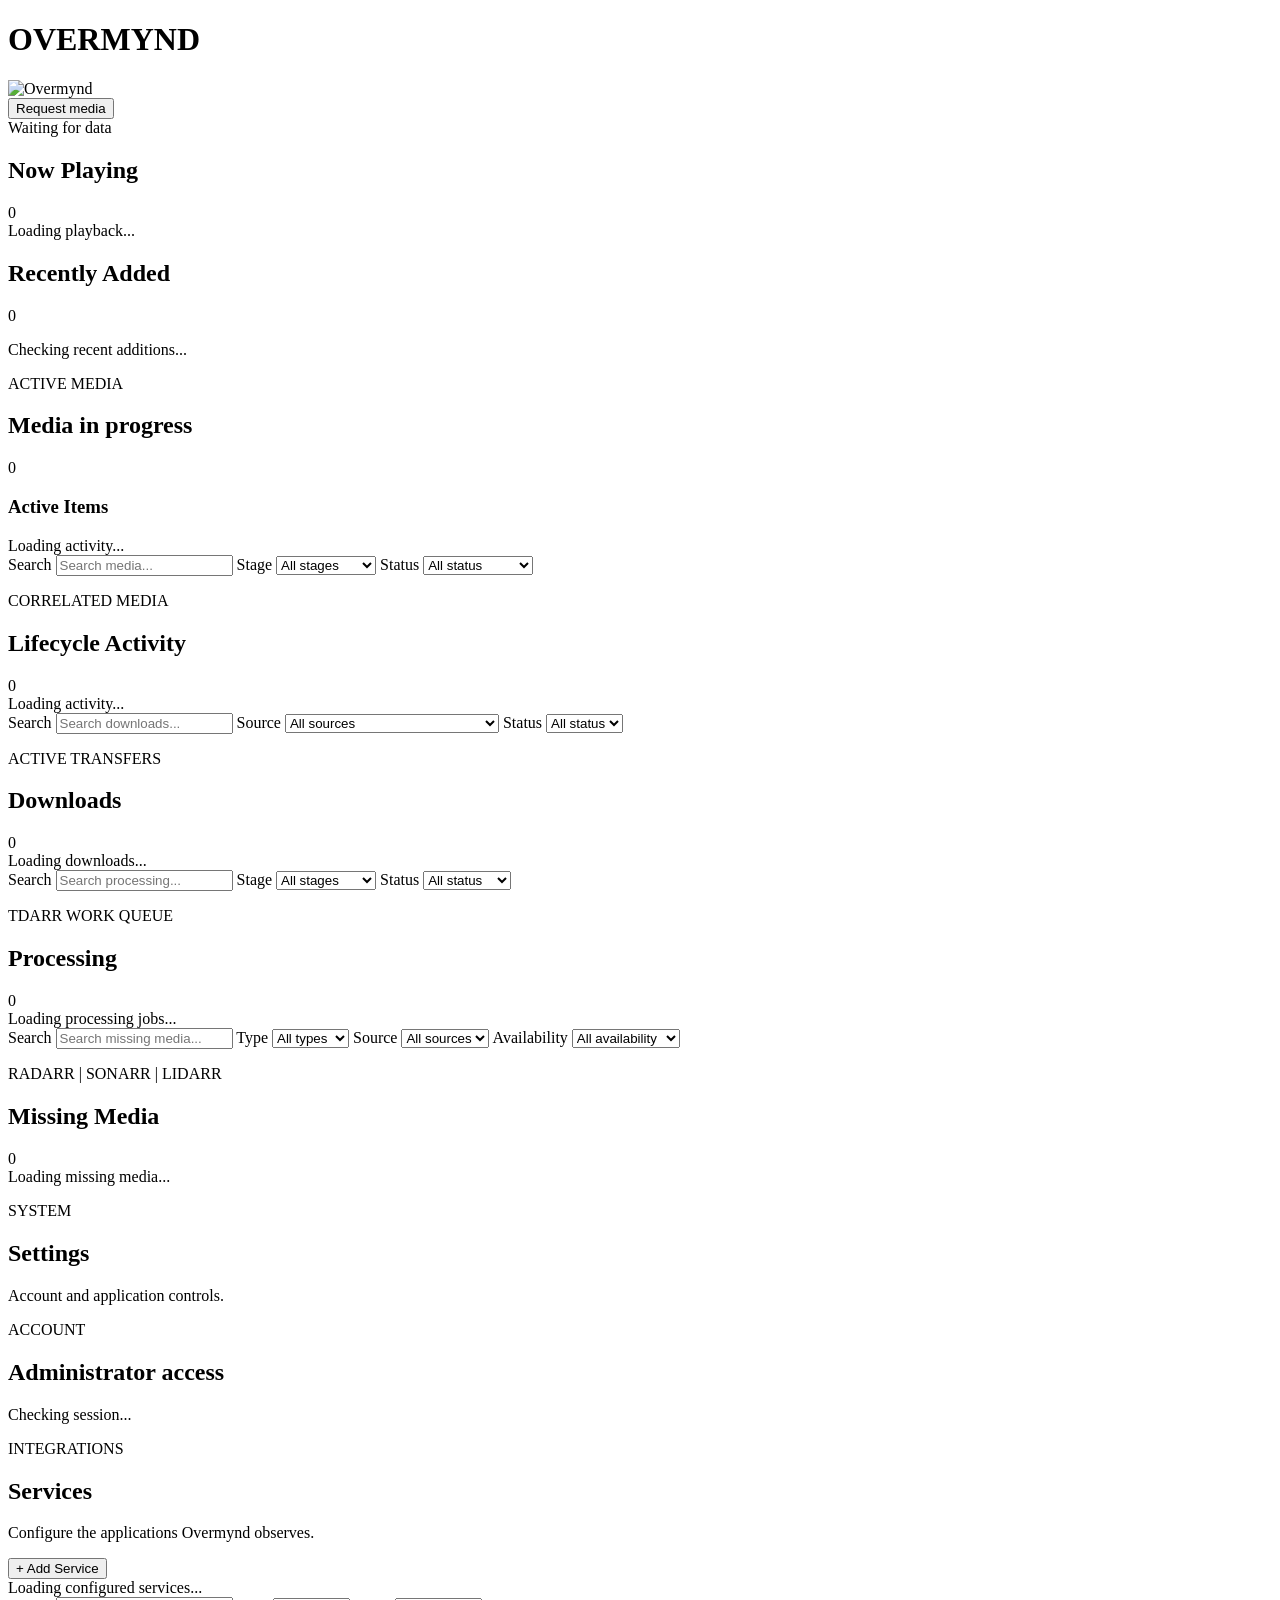
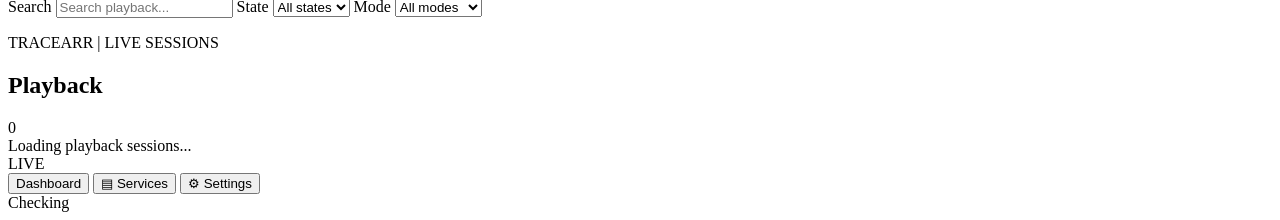
==== commit 0aab425d: "Add approved Jellyfin setup and configurable donation links" ====
--- a/web/index.html
+++ b/web/index.html
@@ -19,7 +19,7 @@
 
         <div class="topbar-meta"><nav class="header-actions" aria-label="Media and access"><button id="openMediaRequest" type="button" class="service-secondary-button">Request media</button>
           <button id="pendingApprovals" type="button" class="service-secondary-button" popovertarget="approvalPopover" hidden></button>
-          <button id="openDonate" type="button" class="service-secondary-button" popovertarget="donatePopover">Donate</button>
+          <button id="openDonate" hidden type="button" class="service-secondary-button" popovertarget="donatePopover">Donate</button>
           </nav><div class="header-status"><div id="storageSummary" class="storage-summary" aria-label="Library sizes and remaining storage" hidden></div><button id="requestAccessButton" class="service-secondary-button" type="button" hidden>need access?</button>
           <span id="lastUpdated">Waiting for data</span>
 
@@ -304,7 +304,19 @@
           </form>
           <p id="authMessage" class="auth-message" role="status" aria-live="polite"></p>
         </section>
-        <section class="panel settings-panel request-settings" id="requestSettingsPanel" hidden>
+        <section class="panel settings-panel" id="donationSettingsPanel" hidden>
+<h2>Donations</h2>
+<form id="donationSettingsForm" class="auth-form">
+<p>Leave links blank to hide Donate. Links are public; only administrators can change them.</p>
+<label class="service-form-field"><span>Heading</span><input name="title" maxlength="80" placeholder="Support this server"></label>
+<label class="service-form-field"><span>PayPal URL</span><input name="paypal_url" type="url" placeholder="https://paypal.me/yourname"></label>
+<label class="service-form-field"><span>Cash App URL</span><input name="cashapp_url" type="url" placeholder="https://cash.app/$yourname"></label>
+<label class="service-form-field"><span>Other link label</span><input name="custom_label" maxlength="40"></label>
+<label class="service-form-field"><span>Other donation URL</span><input name="custom_url" type="url" placeholder="https://"></label>
+<button class="service-primary-button" type="submit">Save donation links</button>
+<p id="donationSettingsMessage" role="status"></p>
+</form></section>
+<section class="panel settings-panel request-settings" id="requestSettingsPanel" hidden>
           <div class="panel-header"><div><h2>Public media requests</h2></div></div>
           <form id="requestSettingsForm" class="auth-form">
             <label class="service-enabled-field"><input type="checkbox" id="requestsEnabled"><span>Allow requests without signing in</span></label>
@@ -318,15 +330,17 @@
         <section class="panel settings-panel" id="accessAdminPanel" hidden>
           <div class="panel-header"><h2>Server access requests</h2></div>
           <div class="access-admin-content">
-            <p>Approve new Emby users here. Requests never create an account until you approve them.</p>
+            <p>Approve new media server users here. Requests never create an account until you approve them.</p>
             <details><summary>Access and email settings</summary>
-              <p>Create a disabled, non-administrator template user in Emby with the library permissions new users should inherit. Copy its user ID from the Emby user page URL. Keep that template disabled.</p>
+              <p>Create a disabled, non-administrator template user in your selected media server with the library permissions new users should inherit. Copy its user ID from the server user page URL. Keep that template disabled.</p>
               <form id="accessSettingsForm" class="access-settings-grid">
                 <label class="service-enabled-field"><input name="enabled" type="checkbox"><span>Enable public access requests</span></label>
 <label class="service-form-field"><span>Public Overmynd URL</span><input name="public_url" type="url" placeholder="https://overmynd.example.com" autocomplete="off"></label>
-<label class="service-form-field"><span>Emby server URL</span><input name="emby_url" type="url" placeholder="http://server:8096" autocomplete="off"></label>
-<label class="service-form-field"><span>Emby API key</span><input name="emby_key" type="password" placeholder="Leave blank to keep saved key" autocomplete="off"></label>
-<label class="service-form-field"><span>Disabled template user ID</span><input name="template_id" type="text" placeholder="Emby user ID" autocomplete="off"></label>
+<label class="service-form-field"><span>Server type</span><select name="provider"><option value="emby">Emby</option><option value="jellyfin">Jellyfin</option></select></label>
+<label class="service-form-field"><span>Public media server URL (required for Jellyfin emails)</span><input name="server_public_url" type="url" placeholder="https://watch.example.com" autocomplete="off"></label>
+<label class="service-form-field"><span>Media server URL (internal)</span><input name="emby_url" type="url" placeholder="http://server:8096" autocomplete="off"></label>
+<label class="service-form-field"><span>Media server API key</span><input name="emby_key" type="password" placeholder="Leave blank to keep saved key" autocomplete="off"></label>
+<label class="service-form-field"><span>Disabled template user ID</span><input name="template_id" type="text" placeholder="Template user ID" autocomplete="off"></label>
 <label class="service-form-field"><span>SMTP hostname</span><input name="smtp_host" type="text" placeholder="From your email provider" autocomplete="off"></label>
 <label class="service-form-field"><span>SMTP port</span><input name="smtp_port" type="number" placeholder="465" autocomplete="off" min="1" max="65535"></label>
 <label class="service-form-field"><span>SMTP mailbox login</span><input name="smtp_user" type="text" placeholder="Mailbox username" autocomplete="off"></label>
@@ -531,27 +545,25 @@
     <div id="cardDetailsContent"></div>
   </dialog>
 <div id="donatePopover" popover="auto" aria-labelledby="donateHeading">
-    <h2 id="donateHeading">Support XIVIX</h2>
-    <p>Thank you for your support.</p>
-    <a href="https://paypal.me/z354prance" target="_blank" rel="noopener noreferrer">PayPal <span aria-hidden="true">&#8599;</span></a>
-    <a href="https://cash.app/$PayLuffie" target="_blank" rel="noopener noreferrer">Cash App <span aria-hidden="true">&#8599;</span></a>
+    <h2 id="donateHeading">Support this server</h2>
+    <div id="donationLinks"></div>
   </div>
 <dialog id="accessRequestDialog" class="request-dialog access-dialog" aria-labelledby="accessRequestTitle">
     <header><h2 id="accessRequestTitle">Request server access</h2><button type="button" class="service-secondary-button" data-close-access>Close</button></header>
-    <p>First, <a href="https://emby.media/connect.html" target="_blank" rel="noopener noreferrer">create and verify your Emby Connect account</a>, or use one you already have. Return here with its username. We never ask for your Connect password.</p>
+    <p id="accessConnectHelp">First, <a href="https://emby.media/connect.html" target="_blank" rel="noopener noreferrer">create and verify your Emby Connect account</a>, or use one you already have. Return here with its username. We never ask for your Connect password.</p>
     <form id="accessRequestForm">
       <label class="service-form-field"><span>Your name</span><input name="name" autocomplete="name" required maxlength="100"></label>
       <label class="service-form-field"><span>Email for updates</span><input name="email" type="email" autocomplete="email" required maxlength="254"></label>
       <label class="service-form-field"><span>Preferred server username</span><input name="username" autocomplete="off" required minlength="3" maxlength="64" pattern="[a-zA-Z0-9][a-zA-Z0-9_.\-]{2,63}" title="3-64 letters, numbers, dots, underscores, or dashes"></label>
-      <label class="service-form-field"><span>Emby Connect username</span><input name="connect_username" autocomplete="off" required maxlength="100"></label>
+      <label id="accessConnectField" class="service-form-field"><span>Emby Connect username</span><input name="connect_username" autocomplete="off" required maxlength="100"></label>
       <p class="service-field-help">Your request is held for approval. If approved, we will email a link to finish setting up your server account.</p>
       <button class="service-primary-button" type="submit">Submit for approval</button>
     </form>
     <p id="accessRequestMessage" role="status"></p>
   </dialog>
   <dialog id="accessSetupDialog" class="request-dialog access-dialog" aria-labelledby="accessSetupTitle">
-    <header><h2 id="accessSetupTitle">Finish your Emby setup</h2><button type="button" class="service-secondary-button" data-close-access>Close</button></header>
-    <p>Confirm any Emby Connect linking email first. Choose a separate password for your local server account below.</p>
+    <header><h2 id="accessSetupTitle">Finish your server setup</h2><button type="button" class="service-secondary-button" data-close-access>Close</button></header>
+    <p><span id="accessSetupHelp">For Emby, confirm any Connect linking email first. Choose a password for your server account below.</span></p>
     <form id="accessSetupForm">
       <label class="service-form-field"><span>New server password</span><input name="password" type="password" autocomplete="new-password" required minlength="12" maxlength="256"></label>
       <label class="service-form-field"><span>Confirm password</span><input name="confirm" type="password" autocomplete="new-password" required minlength="12" maxlength="256"></label>
